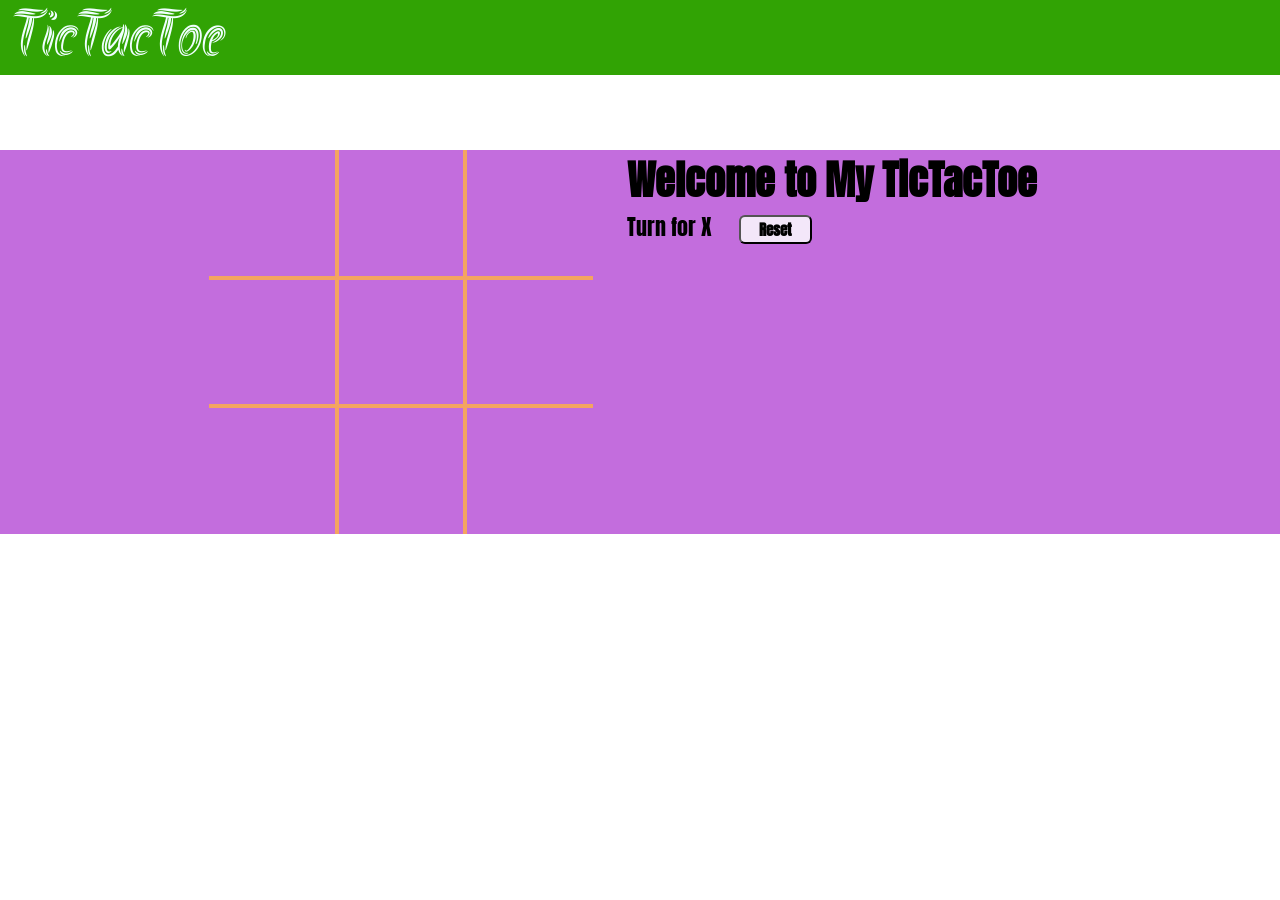
==== index.html @ eb24ad49 "Rename tictactoe.html to index.html" ====
<!DOCTYPE html>
<html lang="en">
  <head>
    <meta charset="UTF-8" />
    <meta http-equiv="X-UA-Compatible" content="IE=edge" />
    <meta name="viewport" content="width=device-width, initial-scale=1.0" />
    <title>Tic Tac Toe</title>
    <link rel="stylesheet" href="style.css" />
  </head>
  <body>
    <nav>
      <ul>
        <li>
            <p style="text-align:center">TicTacToe</p>
        </li>
      </ul>
    </nav>

    <div class="gameContainer">
        <div class="container">
          <div class="line"></div>
        <div class="box bt-0 bl-0"><span class="boxtext"></span></div>
        <div class="box bt-0"><span class="boxtext"></span></div>
        <div class="box bt-0 br-0"><span class="boxtext"></span></div>
        <div class="box bl-0"><span class="boxtext"></span></div>
        <div class="box"><span class="boxtext"></span></div>
        <div class="box br-0"><span class="boxtext"></span></div>
        <div class="box bl-0 bb-0"><span class="boxtext"></span></div>
        <div class="box bb-0"><span class="boxtext"></span></div>
        <div class="box bb-0 br-0"><span class="boxtext"></span></div>
      </div>
      <div class="gameInfo">
        <h1>Welcome to My TicTacToe</h1>
        <div>
          <span class="info">Turn for X</span>
          <button id="reset">Reset</button>
        </div>
        <div class="imgbox">
          <img src="excited.gif" alt="" />
        </div>
      </div>
    </div>
    <script src="script.js"></script>
  </body>
</html>
---- style.css ----
@import url('https://fonts.googleapis.com/css2?family=Akronim&display=swap');
@import url('https://fonts.googleapis.com/css2?family=Anton&display=swap');

*{
    margin: 0;
    padding: 0;
}

nav{
    background-color: rgb(49, 163, 4);
    color: azure;
    height: 75px;
    font-size: 65px;
    display: flex;
    align-items: center;
    padding: 0 12px;
    font-family: 'Akronim', cursive;
}

nav ul{
    list-style-type: none;
}

.gameContainer{ 
    background-color: #c36ddd;
    display: flex;
    justify-content: center;
    margin-top: 75px;
}

.container{
    display: grid;
    grid-template-rows: repeat(3, 10vw);
    grid-template-columns: repeat(3, 10vw);
    font-family: 'Akronim', cursive;
    position: relative;
}

.box{
    border: 2px solid sandybrown;
    font-size: 8vw;
    cursor: pointer;
    display: flex;
    justify-content: center;
    align-items: center;
}

.box:hover{
    background-color: rgb(124, 113, 199);
}

.info {
    font-size: 22px;
}

.gameInfo{
    padding: 0 34px;
    font-family: 'Anton', sans-serif;
}

.gameInfo h1{
    font-size: 2.5rem;
}

.imgbox img{
    width: 0;
    transition: width 1s ease-in-out;
}

.br-0{
    border-right: 0;
}

.bl-0{
    border-left: 0;
}

.bt-0{
    border-top: 0;
}

.bb-0{
    border-bottom: 0;
}

#reset {
    margin: 0 23px;
    padding: 1px 18px;
    background: #f3e7f9;
    border-radius: 6px;
    cursor: pointer;
    font-family: 'Anton', sans-serif;
    font-size: 15px;
    font-weight: bolder;
}

.line{
    background-color:blueviolet;
    height: 3px;
    width: 0;
    position: absolute;
    background-color: #911d91;
    transition: width 1s ease-in-out;
}

@media screen and (max-width: 950px)
{
    .gameContainer{
        flex-wrap: wrap;
    }
    .gameInfo{
        margin-top: 34px;
    }
    .gameInfo h1{
        font-size: 1.5rem;
    }
    .container { 
        grid-template-rows: repeat(3, 20vw);
        grid-template-columns: repeat(3, 20vw);
    }
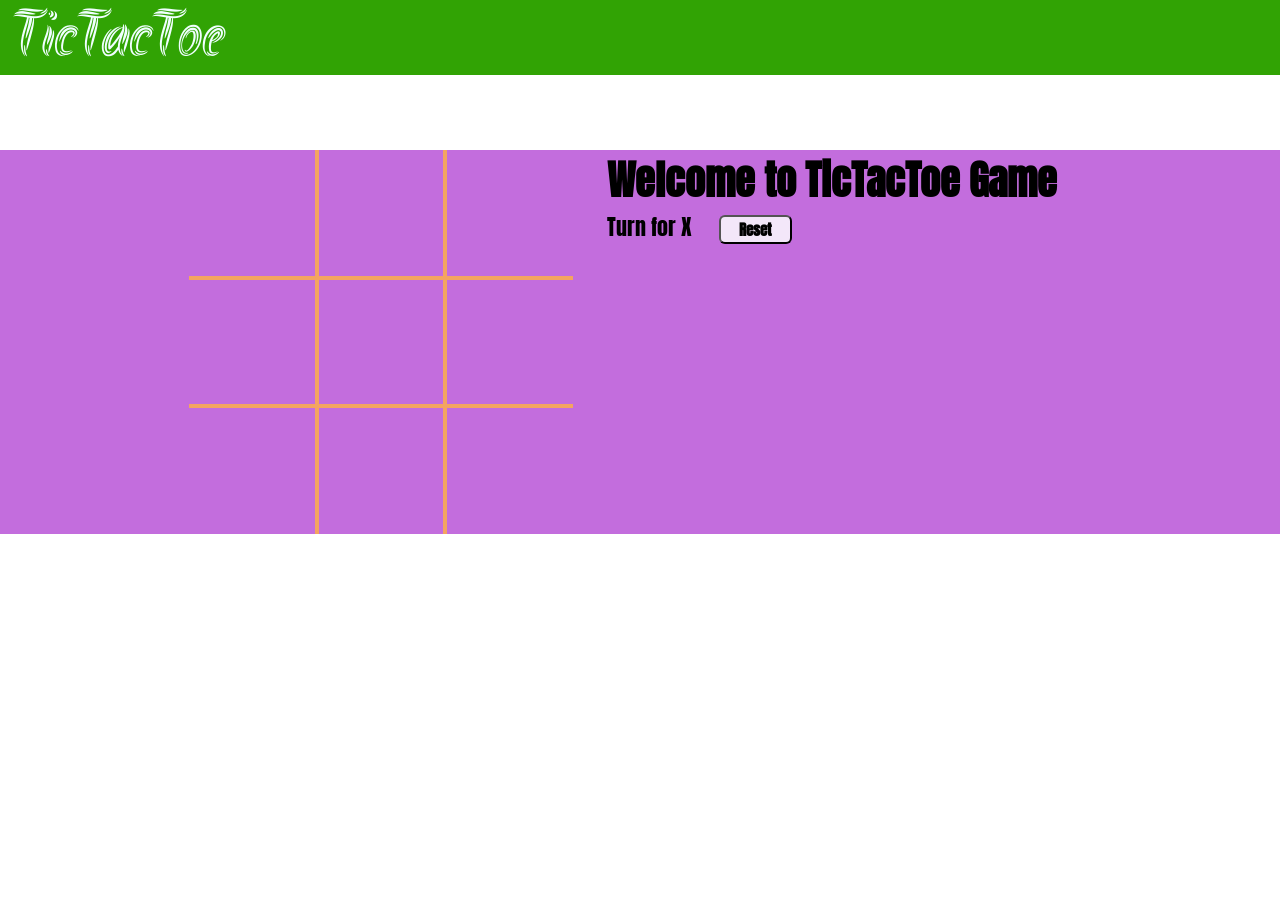
==== commit 97b01c16: "Update index.html" ====
--- a/index.html
+++ b/index.html
@@ -30,7 +30,7 @@
         <div class="box bb-0 br-0"><span class="boxtext"></span></div>
       </div>
       <div class="gameInfo">
-        <h1>Welcome to My TicTacToe</h1>
+        <h1>Welcome to TicTacToe Game</h1>
         <div>
           <span class="info">Turn for X</span>
           <button id="reset">Reset</button>
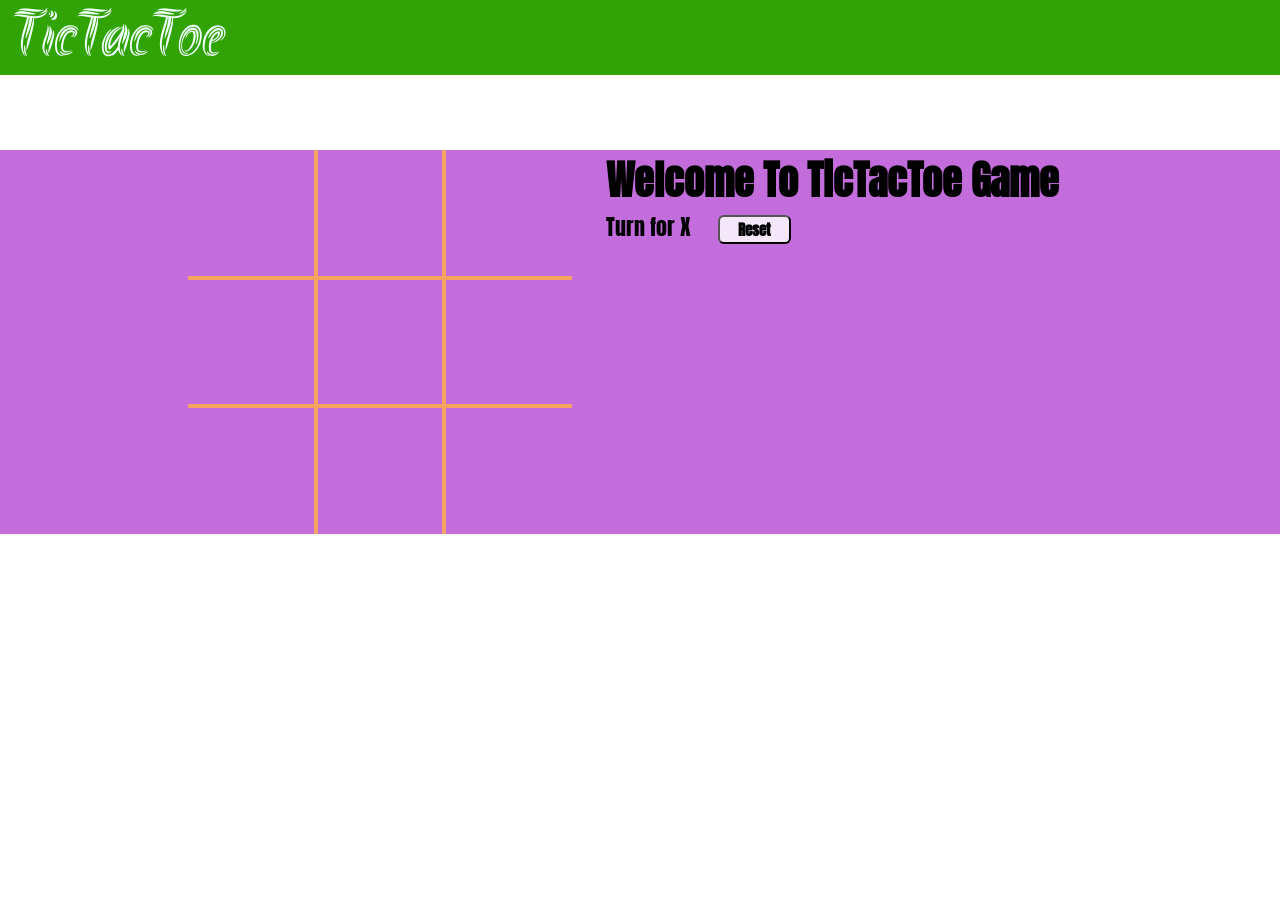
==== commit f7c36313: "Update index.html" ====
--- a/index.html
+++ b/index.html
@@ -30,7 +30,7 @@
         <div class="box bb-0 br-0"><span class="boxtext"></span></div>
       </div>
       <div class="gameInfo">
-        <h1>Welcome to TicTacToe Game</h1>
+        <h1>Welcome To TicTacToe Game</h1>
         <div>
           <span class="info">Turn for X</span>
           <button id="reset">Reset</button>
